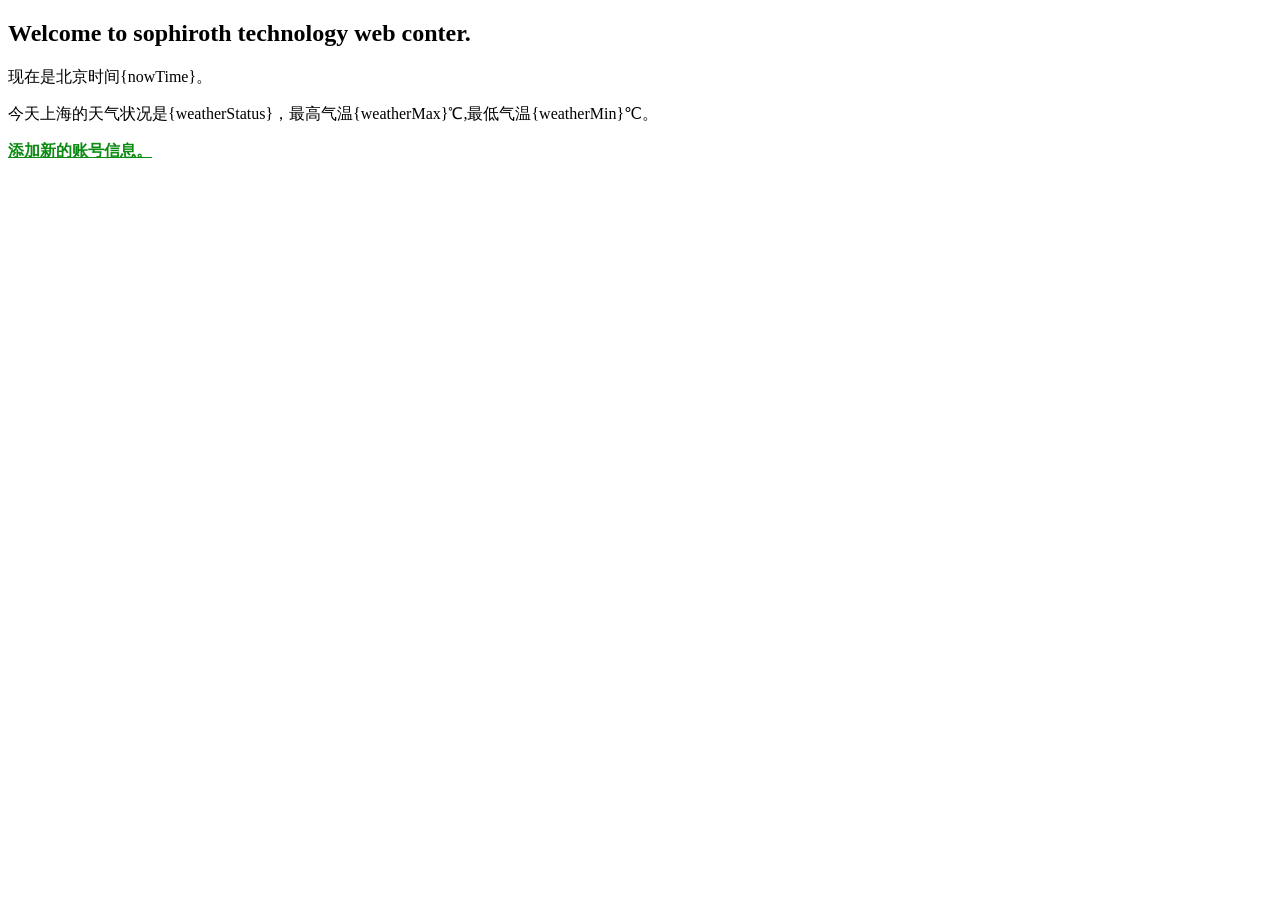
==== html/main.html @ 445ed3e5 "add" ====
<!DOCTYPE html>
<html lang="en">
<head>
    <meta charset="UTF-8">
    <title>Sophiroth Technology</title>
    <link rel="stylesheet" type="text/css" href="../css/main.css">
</head>
<body>
    <div >
    <h2>Welcome to sophiroth technology web conter.</h2>
    <p>现在是北京时间{nowTime}。</p>
    <script src="../js/mainAlert1.js"></script>
    <p onclick="alert1()">今天上海的天气状况是{weatherStatus}，最高气温{weatherMax}℃,最低气温{weatherMin}℃。</p>
    <script src="../js/main_apps.js"></script>

    </div>
</body>
</html>
---- css/main.css ----
a{
    color: #0c8b13;
    font-weight: bold ;
    font-family: 微软雅黑;
}
body{
    background-color: white;
    color: black;
}
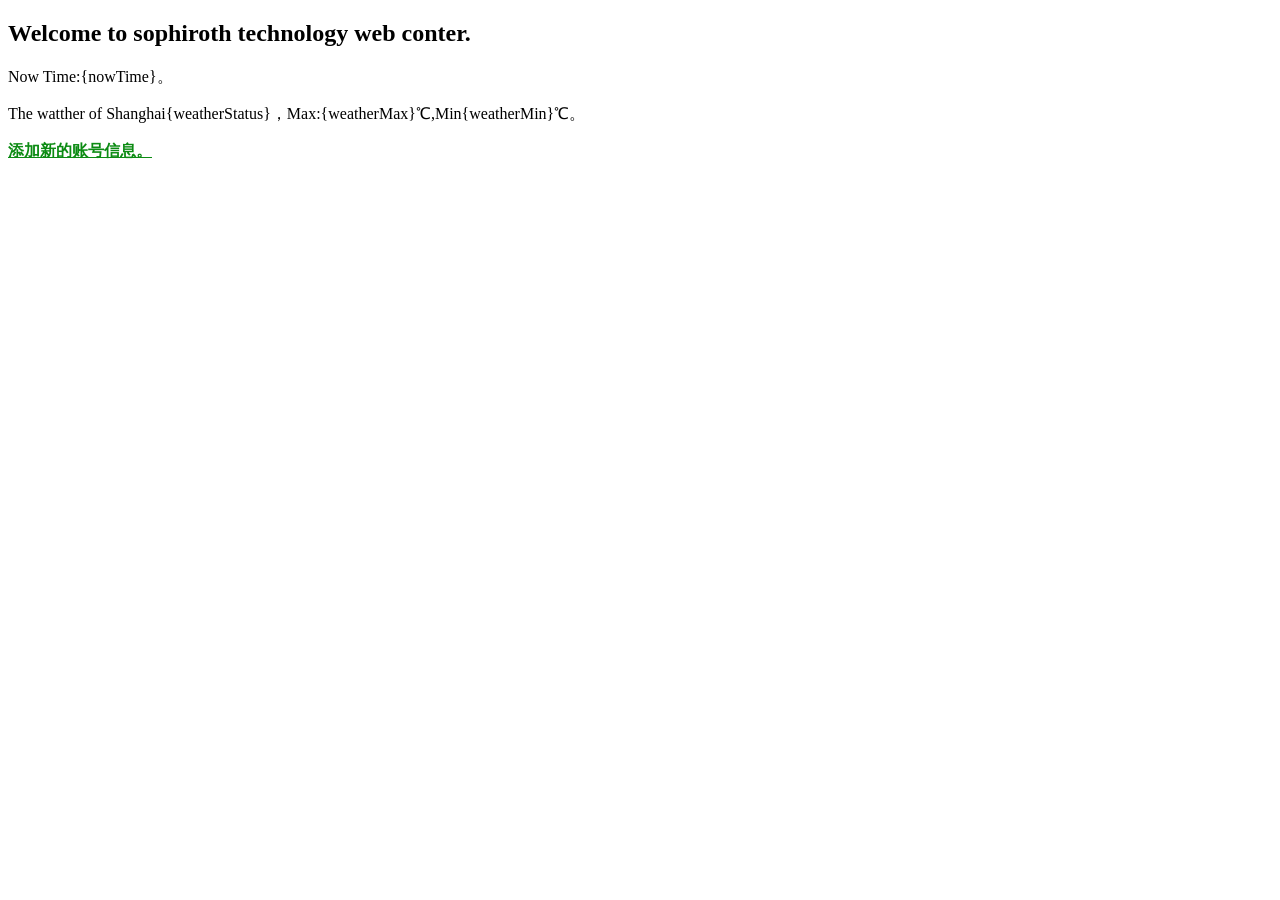
==== commit e7a8eeda: "add" ====
--- a/html/main.html
+++ b/html/main.html
@@ -8,9 +8,9 @@
 <body>
     <div >
     <h2>Welcome to sophiroth technology web conter.</h2>
-    <p>现在是北京时间{nowTime}。</p>
+    <p>Now Time:{nowTime}。</p>
     <script src="../js/mainAlert1.js"></script>
-    <p onclick="alert1()">今天上海的天气状况是{weatherStatus}，最高气温{weatherMax}℃,最低气温{weatherMin}℃。</p>
+    <p onclick="alert1()">The watther of Shanghai{weatherStatus}，Max:{weatherMax}℃,Min{weatherMin}℃。</p>
     <script src="../js/main_apps.js"></script>
 
     </div>
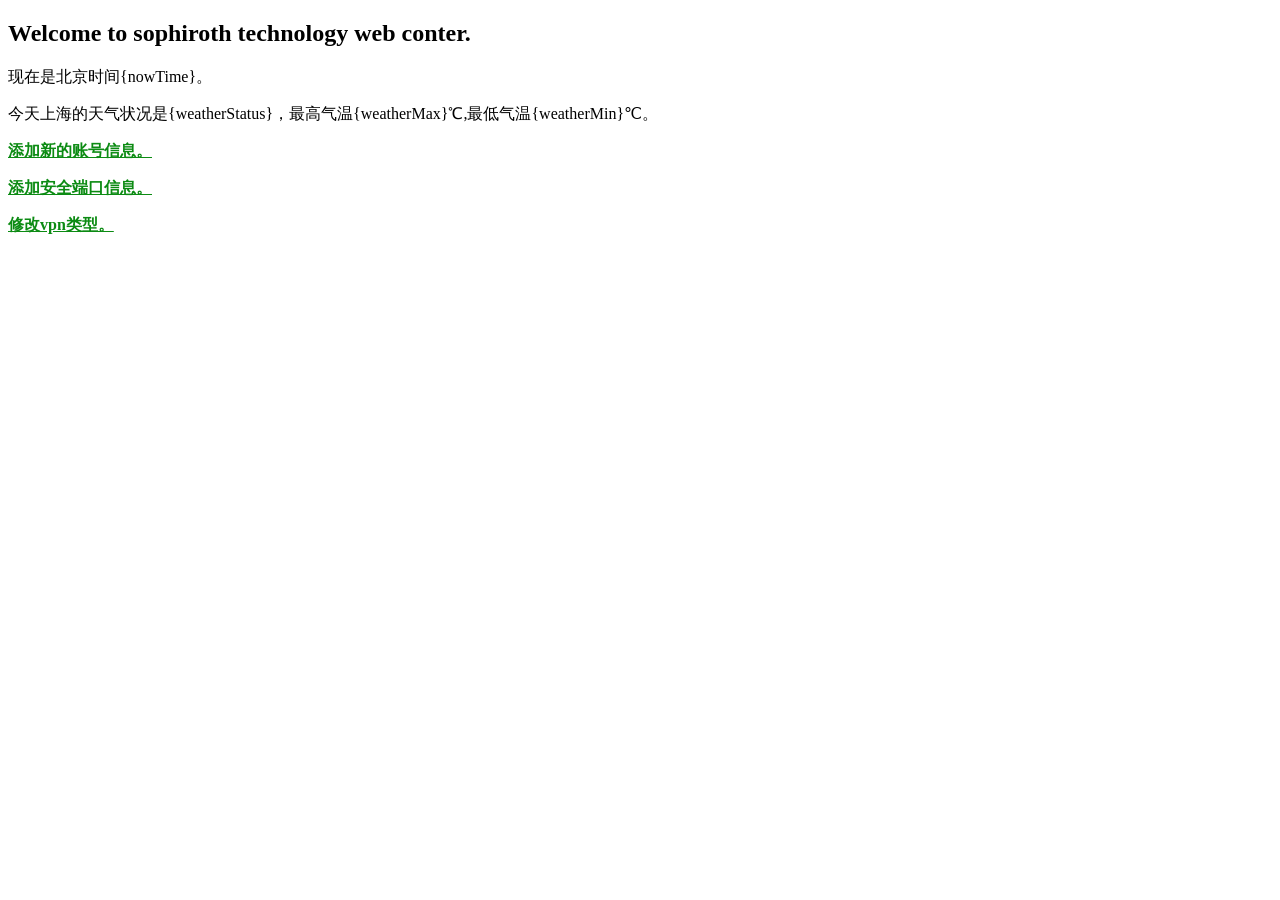
==== commit 0e9cc9a7: "update" ====
--- a/html/main.html
+++ b/html/main.html
@@ -8,9 +8,9 @@
 <body>
     <div >
     <h2>Welcome to sophiroth technology web conter.</h2>
-    <p>Now Time:{nowTime}。</p>
+    <p>现在是北京时间{nowTime}。</p>
     <script src="../js/mainAlert1.js"></script>
-    <p onclick="alert1()">The watther of Shanghai{weatherStatus}，Max:{weatherMax}℃,Min{weatherMin}℃。</p>
+    <p onclick="alert1()">今天上海的天气状况是{weatherStatus}，最高气温{weatherMax}℃,最低气温{weatherMin}℃。</p>
     <script src="../js/main_apps.js"></script>
 
     </div>
